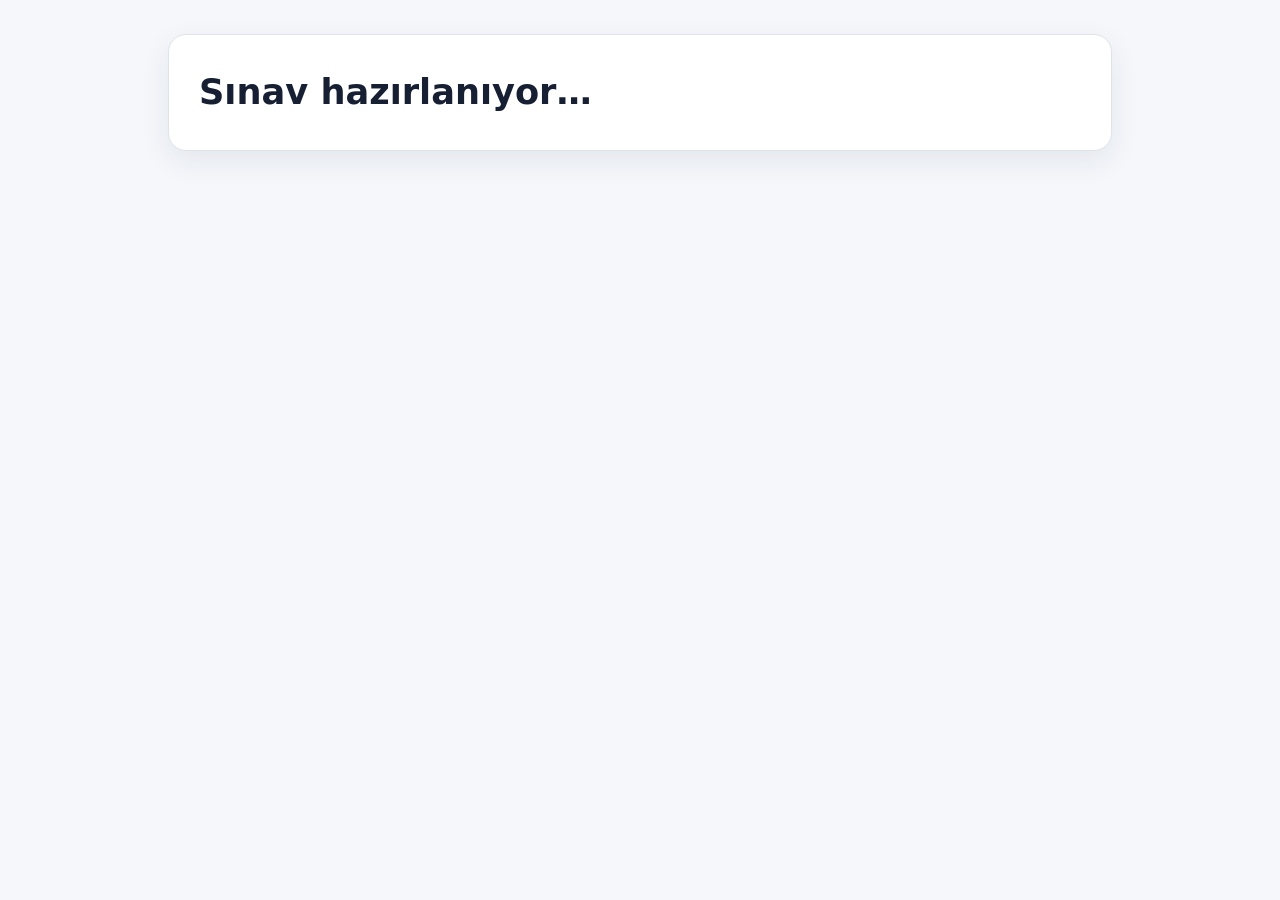
==== quiz.html @ be72923a "Add reusable quiz page" ====
<!doctype html>
<html lang="tr">
<head>
  <meta charset="utf-8">
  <meta name="viewport" content="width=device-width,initial-scale=1">
  <title>Family Quiz Lab</title>
  <link rel="stylesheet" href="styles.css">
</head>
<body>
  <div id="topbar" class="topbar hidden">
    <div class="topinner">
      <div id="brand" class="brand">Family Quiz Lab</div>
      <div id="cloudStatus" class="pill">Yerel kayıt</div>
      <div id="answered" class="pill">0/0</div>
      <div id="timer" class="timer">00:00</div>
    </div>
    <div class="track"><div id="bar" class="bar"></div></div>
  </div>

  <main class="wrap">
    <section id="loading" class="card hero"><h1>Sınav hazırlanıyor…</h1></section>

    <section id="start" class="card hero hidden">
      <div class="eyebrow">Family Quiz Lab</div>
      <h1 id="startTitle"></h1>
      <p id="startDescription" class="muted"></p>
      <div id="startMeta" class="meta"></div>
      <div class="card" style="box-shadow:none;background:#fbfcff">
        <strong>Kurallar</strong>
        <p class="muted">Doğru/yanlış sınav sırasında gösterilmez. Hedef süre dolunca sınav kapanmaz; sayaç ek süreyi göstermeye devam eder. Cevaplar bu cihazda otomatik kaydedilir; bulut bağlantısı etkinleştirildiğinde aynı bağlantı başka cihazdan da devam ettirilebilir.</p>
      </div>
      <div class="startrow"><input id="name" type="text" value="Aya"><button id="startBtn" class="btn primary">Sınava başla</button></div>
      <div id="resumeBox" class="hidden" style="margin-top:12px"><button id="resumeBtn" class="btn secondary">Kaldığım yerden devam et</button><button id="resetBtn" class="btn danger">Yeni deneme</button></div>
    </section>

    <section id="exam" class="exam">
      <div class="card"><div id="stepper" class="stepper"></div><div class="pagehead"><div><h2 id="pageTitle"></h2><div id="pageSub" class="muted"></div></div><div id="pageNo" class="muted"></div></div></div>
      <div id="questions"></div>
      <div class="navbar"><div class="navinfo"><strong id="navTitle"></strong><div id="navSub" class="muted" style="font-size:.85rem"></div></div><button id="copyBtn" class="btn secondary">Linki kopyala</button><button id="prevBtn" class="btn secondary">← Önceki</button><button id="nextBtn" class="btn primary">Sonraki →</button><button id="finishBtn" class="btn primary hidden">Sınavı bitir</button></div>
    </section>

    <section id="results" class="results">
      <div class="card hero"><div class="muted">Sınav tamamlandı</div><h1 id="resultName"></h1><div id="bigScore" class="bigscore"></div><div id="resultMeta" class="muted"></div><div id="verdict" class="verdict"></div><div id="cloudNotice" class="muted" style="margin-top:9px"></div><div id="scoreGrid" class="grid"></div><div class="meta"><button id="copyResult" class="btn secondary">Sonuç linkini kopyala</button><button onclick="window.print()" class="btn secondary">Yazdır / PDF</button><button id="newBtn" class="btn danger">Yeni deneme</button></div></div>
      <div class="card"><h2>Kavram teşhisi</h2><div id="concepts" class="tags"></div></div>
      <div class="card"><h2>Açıklamalı sonuç</h2><div class="muted">Yanlış ve boş sorular aşağıda derslere göre gruplanır.</div><div id="report"></div></div>
    </section>
  </main>

  <div id="modal" class="modal hidden"><div class="modalbox"><h2>Sınavı bitirmek istiyor musun?</h2><p id="modalText" class="muted"></p><div class="meta" style="justify-content:flex-end"><button id="cancel" class="btn secondary">Geri dön</button><button id="confirm" class="btn primary">Teslim et</button></div></div></div>
  <script src="config.js"></script>
  <script src="app.js"></script>
</body>
</html>
---- styles.css ----
:root{--bg:#f5f7fb;--card:#fff;--text:#172033;--muted:#667085;--line:#dfe3ea;--accent:#3559e8;--soft:#edf1ff;--good:#16794c;--goodbg:#e9f8f0;--bad:#b42318;--badbg:#fff0ee;--warn:#946200;--warnbg:#fff7dd;--shadow:0 10px 30px rgba(25,35,60,.08)}*{box-sizing:border-box}html{scroll-behavior:smooth}body{margin:0;font-family:system-ui,-apple-system,"Segoe UI",Arial,sans-serif;background:var(--bg);color:var(--text)}button,input{font:inherit}.wrap{max-width:980px;margin:auto;padding:18px}.card{background:var(--card);border:1px solid var(--line);border-radius:18px;box-shadow:var(--shadow);padding:22px;margin:16px 0}.hero{padding:30px}.eyebrow{font-size:.86rem;font-weight:900;color:var(--accent);text-transform:uppercase;letter-spacing:.04em}h1{margin:6px 0 8px;font-size:clamp(1.55rem,3vw,2.2rem)}h2{margin:0 0 8px}.muted{color:var(--muted);line-height:1.65}.catalog{display:grid;gap:12px}.quiz-card{display:block;text-decoration:none;color:inherit;border:1px solid var(--line);border-radius:14px;padding:16px;background:#fff}.quiz-card:hover{border-color:var(--accent);background:#fbfcff}.quiz-card strong{display:block;margin-bottom:6px}.quiz-card span{color:var(--muted);line-height:1.5}.topbar{position:sticky;top:0;z-index:30;background:rgba(245,247,251,.96);backdrop-filter:blur(10px);border-bottom:1px solid var(--line)}.topinner{max-width:980px;margin:auto;padding:10px 18px;display:flex;gap:10px;align-items:center}.brand{font-weight:900;flex:1}.pill{border-radius:999px;padding:7px 10px;background:var(--soft);font-weight:800}.timer{font-variant-numeric:tabular-nums;font-weight:900;padding:8px 11px;border:1px solid var(--line);border-radius:12px;background:#fff}.timer.danger{background:var(--badbg);color:var(--bad)}.track{height:7px;background:#e6e9ef}.bar{height:100%;width:0;background:var(--accent)}.meta{display:flex;gap:8px;flex-wrap:wrap;margin:16px 0}.startrow{display:grid;grid-template-columns:1fr auto;gap:10px}input[type=text]{padding:13px;border:1px solid var(--line);border-radius:12px}.btn{border:0;border-radius:12px;padding:11px 15px;font-weight:850;cursor:pointer}.primary{background:var(--accent);color:#fff}.secondary{background:#fff;border:1px solid var(--line);color:var(--text)}.danger{background:#fff;border:1px solid #efb9b4;color:var(--bad)}.hidden{display:none!important}.exam,.results{display:none}.stepper{display:flex;gap:7px;overflow:auto;padding:4px 0 10px}.step{min-width:36px;height:36px;border-radius:50%;border:1px solid var(--line);background:#fff;font-weight:900;color:var(--muted)}.step.active{background:var(--accent);color:#fff;border-color:var(--accent)}.step.done{background:var(--goodbg);color:var(--good)}.pagehead{display:flex;justify-content:space-between;gap:12px}.qhead{display:flex;gap:10px}.qnum{min-width:34px;height:34px;border-radius:50%;display:grid;place-items:center;background:var(--soft);color:var(--accent);font-weight:950}.qtext{font-weight:800;line-height:1.55;padding-top:3px}.skill{font-size:.84rem;color:var(--muted);margin-top:5px}.opts{display:grid;gap:9px;margin-top:14px}.option{display:flex;gap:10px;align-items:flex-start;border:1px solid var(--line);padding:12px 13px;border-radius:12px;cursor:pointer}.option:has(input:checked){background:var(--soft);border-color:var(--accent)}.option input{margin-top:3px;accent-color:var(--accent)}.navbar{position:sticky;bottom:8px;z-index:15;background:rgba(255,255,255,.97);border:1px solid var(--line);box-shadow:0 12px 30px rgba(30,40,70,.15);border-radius:15px;padding:11px;display:flex;gap:9px;align-items:center;flex-wrap:wrap}.navinfo{flex:1;min-width:180px}.bigscore{font-size:clamp(2.7rem,8vw,4.8rem);font-weight:950;line-height:1}.verdict{display:inline-block;border-radius:999px;padding:7px 10px;font-weight:900;margin-top:8px}.good{background:var(--goodbg);color:var(--good)}.mid{background:var(--warnbg);color:var(--warn)}.low{background:var(--badbg);color:var(--bad)}.grid{display:grid;grid-template-columns:repeat(2,1fr);gap:12px;margin-top:16px}.scorebox{border:1px solid var(--line);border-radius:14px;padding:14px}.scorebox strong{display:block;font-size:1.45rem}.tags{display:flex;gap:7px;flex-wrap:wrap}.tag{background:#f3f5f8;border:1px solid var(--line);border-radius:999px;padding:6px 9px;font-size:.86rem}details.acc{border:1px solid var(--line);border-radius:14px;background:#fff;margin:10px 0;overflow:hidden}details.acc>summary{list-style:none;cursor:pointer;padding:14px 15px;font-weight:900;display:flex;gap:8px;align-items:center}details.acc>summary::-webkit-details-marker{display:none}details.acc>summary::after{content:"＋";margin-left:auto}details.acc[open]>summary::after{content:"−"}.accbody{border-top:1px solid var(--line);padding:12px 14px}.review{border:1px solid var(--line);border-radius:12px;margin:9px 0;overflow:hidden}.review summary{list-style:none;cursor:pointer;padding:11px 12px;font-weight:820}.review summary::-webkit-details-marker{display:none}.reviewbody{border-top:1px solid var(--line);padding:12px;line-height:1.65}.abox{padding:10px;border-radius:10px;margin:7px 0;background:#f7f7f8}.right{background:var(--goodbg)}.tip{background:var(--soft)}.modal{position:fixed;inset:0;background:rgba(15,23,42,.55);z-index:100;display:grid;place-items:center;padding:18px}.modalbox{max-width:500px;background:#fff;border-radius:18px;padding:22px}@media(max-width:700px){.wrap{padding:12px}.topinner{padding:9px 12px}.grid{grid-template-columns:1fr}.startrow{grid-template-columns:1fr}.card{padding:17px}.brand{font-size:.9rem}}@media print{.topbar,.navbar,.btn,.stepper{display:none!important}body{background:#fff}.card{box-shadow:none}}
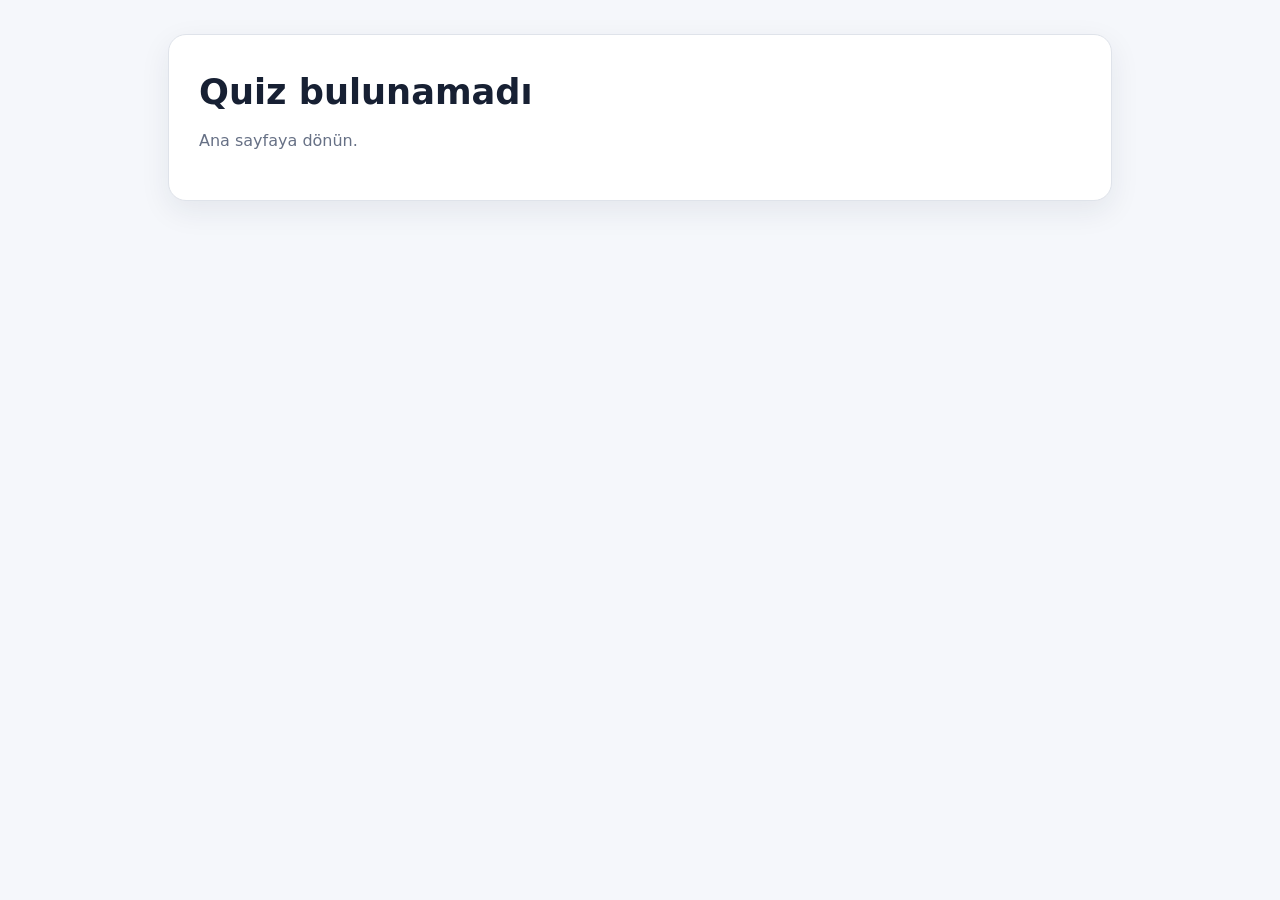
==== commit 20956c7b: "Strengthen incomplete quiz submission warning" ====
--- a/quiz.html
+++ b/quiz.html
@@ -46,7 +46,7 @@
     </section>
   </main>
 
-  <div id="modal" class="modal hidden"><div class="modalbox"><h2>Sınavı bitirmek istiyor musun?</h2><p id="modalText" class="muted"></p><div class="meta" style="justify-content:flex-end"><button id="cancel" class="btn secondary">Geri dön</button><button id="confirm" class="btn primary">Teslim et</button></div></div></div>
+  <div id="modal" class="modal hidden"><div class="modalbox"><h2>⚠️ Sınavı gerçekten bitirmek istiyor musun?</h2><p id="modalText" class="muted"></p><p class="muted"><strong>Boş sorun varsa önce geri dönüp tamamlaman önerilir.</strong> Teslim ettikten sonra bu denemedeki cevaplarını değiştiremezsin.</p><div class="meta" style="justify-content:flex-end"><button id="cancel" class="btn secondary">Sorulara dön</button><button id="confirm" class="btn danger">Evet, yine de teslim et</button></div></div></div>
   <script src="config.js"></script>
   <script src="app.js"></script>
 </body>
--- a/styles.css
+++ b/styles.css
@@ -1 +1 @@
-:root{--bg:#f5f7fb;--card:#fff;--text:#172033;--muted:#667085;--line:#dfe3ea;--accent:#3559e8;--soft:#edf1ff;--good:#16794c;--goodbg:#e9f8f0;--bad:#b42318;--badbg:#fff0ee;--warn:#946200;--warnbg:#fff7dd;--shadow:0 10px 30px rgba(25,35,60,.08)}*{box-sizing:border-box}html{scroll-behavior:smooth}body{margin:0;font-family:system-ui,-apple-system,"Segoe UI",Arial,sans-serif;background:var(--bg);color:var(--text)}button,input{font:inherit}.wrap{max-width:980px;margin:auto;padding:18px}.card{background:var(--card);border:1px solid var(--line);border-radius:18px;box-shadow:var(--shadow);padding:22px;margin:16px 0}.hero{padding:30px}.eyebrow{font-size:.86rem;font-weight:900;color:var(--accent);text-transform:uppercase;letter-spacing:.04em}h1{margin:6px 0 8px;font-size:clamp(1.55rem,3vw,2.2rem)}h2{margin:0 0 8px}.muted{color:var(--muted);line-height:1.65}.catalog{display:grid;gap:12px}.quiz-card{display:block;text-decoration:none;color:inherit;border:1px solid var(--line);border-radius:14px;padding:16px;background:#fff}.quiz-card:hover{border-color:var(--accent);background:#fbfcff}.quiz-card strong{display:block;margin-bottom:6px}.quiz-card span{color:var(--muted);line-height:1.5}.topbar{position:sticky;top:0;z-index:30;background:rgba(245,247,251,.96);backdrop-filter:blur(10px);border-bottom:1px solid var(--line)}.topinner{max-width:980px;margin:auto;padding:10px 18px;display:flex;gap:10px;align-items:center}.brand{font-weight:900;flex:1}.pill{border-radius:999px;padding:7px 10px;background:var(--soft);font-weight:800}.timer{font-variant-numeric:tabular-nums;font-weight:900;padding:8px 11px;border:1px solid var(--line);border-radius:12px;background:#fff}.timer.danger{background:var(--badbg);color:var(--bad)}.track{height:7px;background:#e6e9ef}.bar{height:100%;width:0;background:var(--accent)}.meta{display:flex;gap:8px;flex-wrap:wrap;margin:16px 0}.startrow{display:grid;grid-template-columns:1fr auto;gap:10px}input[type=text]{padding:13px;border:1px solid var(--line);border-radius:12px}.btn{border:0;border-radius:12px;padding:11px 15px;font-weight:850;cursor:pointer}.primary{background:var(--accent);color:#fff}.secondary{background:#fff;border:1px solid var(--line);color:var(--text)}.danger{background:#fff;border:1px solid #efb9b4;color:var(--bad)}.hidden{display:none!important}.exam,.results{display:none}.stepper{display:flex;gap:7px;overflow:auto;padding:4px 0 10px}.step{min-width:36px;height:36px;border-radius:50%;border:1px solid var(--line);background:#fff;font-weight:900;color:var(--muted)}.step.active{background:var(--accent);color:#fff;border-color:var(--accent)}.step.done{background:var(--goodbg);color:var(--good)}.pagehead{display:flex;justify-content:space-between;gap:12px}.qhead{display:flex;gap:10px}.qnum{min-width:34px;height:34px;border-radius:50%;display:grid;place-items:center;background:var(--soft);color:var(--accent);font-weight:950}.qtext{font-weight:800;line-height:1.55;padding-top:3px}.skill{font-size:.84rem;color:var(--muted);margin-top:5px}.opts{display:grid;gap:9px;margin-top:14px}.option{display:flex;gap:10px;align-items:flex-start;border:1px solid var(--line);padding:12px 13px;border-radius:12px;cursor:pointer}.option:has(input:checked){background:var(--soft);border-color:var(--accent)}.option input{margin-top:3px;accent-color:var(--accent)}.navbar{position:sticky;bottom:8px;z-index:15;background:rgba(255,255,255,.97);border:1px solid var(--line);box-shadow:0 12px 30px rgba(30,40,70,.15);border-radius:15px;padding:11px;display:flex;gap:9px;align-items:center;flex-wrap:wrap}.navinfo{flex:1;min-width:180px}.bigscore{font-size:clamp(2.7rem,8vw,4.8rem);font-weight:950;line-height:1}.verdict{display:inline-block;border-radius:999px;padding:7px 10px;font-weight:900;margin-top:8px}.good{background:var(--goodbg);color:var(--good)}.mid{background:var(--warnbg);color:var(--warn)}.low{background:var(--badbg);color:var(--bad)}.grid{display:grid;grid-template-columns:repeat(2,1fr);gap:12px;margin-top:16px}.scorebox{border:1px solid var(--line);border-radius:14px;padding:14px}.scorebox strong{display:block;font-size:1.45rem}.tags{display:flex;gap:7px;flex-wrap:wrap}.tag{background:#f3f5f8;border:1px solid var(--line);border-radius:999px;padding:6px 9px;font-size:.86rem}details.acc{border:1px solid var(--line);border-radius:14px;background:#fff;margin:10px 0;overflow:hidden}details.acc>summary{list-style:none;cursor:pointer;padding:14px 15px;font-weight:900;display:flex;gap:8px;align-items:center}details.acc>summary::-webkit-details-marker{display:none}details.acc>summary::after{content:"＋";margin-left:auto}details.acc[open]>summary::after{content:"−"}.accbody{border-top:1px solid var(--line);padding:12px 14px}.review{border:1px solid var(--line);border-radius:12px;margin:9px 0;overflow:hidden}.review summary{list-style:none;cursor:pointer;padding:11px 12px;font-weight:820}.review summary::-webkit-details-marker{display:none}.reviewbody{border-top:1px solid var(--line);padding:12px;line-height:1.65}.abox{padding:10px;border-radius:10px;margin:7px 0;background:#f7f7f8}.right{background:var(--goodbg)}.tip{background:var(--soft)}.modal{position:fixed;inset:0;background:rgba(15,23,42,.55);z-index:100;display:grid;place-items:center;padding:18px}.modalbox{max-width:500px;background:#fff;border-radius:18px;padding:22px}@media(max-width:700px){.wrap{padding:12px}.topinner{padding:9px 12px}.grid{grid-template-columns:1fr}.startrow{grid-template-columns:1fr}.card{padding:17px}.brand{font-size:.9rem}}@media print{.topbar,.navbar,.btn,.stepper{display:none!important}body{background:#fff}.card{box-shadow:none}}+:root{--bg:#f5f7fb;--card:#fff;--text:#172033;--muted:#667085;--line:#dfe3ea;--accent:#3559e8;--soft:#edf1ff;--good:#16794c;--goodbg:#e9f8f0;--bad:#b42318;--badbg:#fff0ee;--warn:#946200;--warnbg:#fff7dd;--shadow:0 10px 30px rgba(25,35,60,.08)}*{box-sizing:border-box}html{scroll-behavior:smooth}body{margin:0;font-family:system-ui,-apple-system,"Segoe UI",Arial,sans-serif;background:var(--bg);color:var(--text)}button,input{font:inherit}.wrap{max-width:980px;margin:auto;padding:18px}.card{background:var(--card);border:1px solid var(--line);border-radius:18px;box-shadow:var(--shadow);padding:22px;margin:16px 0}.hero{padding:30px}.eyebrow{font-size:.86rem;font-weight:900;color:var(--accent);text-transform:uppercase;letter-spacing:.04em}h1{margin:6px 0 8px;font-size:clamp(1.55rem,3vw,2.2rem)}h2{margin:0 0 8px}.muted{color:var(--muted);line-height:1.65}.catalog{display:grid;gap:12px}.quiz-card{display:block;text-decoration:none;color:inherit;border:1px solid var(--line);border-radius:14px;padding:16px;background:#fff}.quiz-card:hover{border-color:var(--accent);background:#fbfcff}.quiz-card strong{display:block;margin-bottom:6px}.quiz-card span{color:var(--muted);line-height:1.5}.topbar{position:sticky;top:0;z-index:30;background:rgba(245,247,251,.96);backdrop-filter:blur(10px);border-bottom:1px solid var(--line)}.topinner{max-width:980px;margin:auto;padding:10px 18px;display:flex;gap:10px;align-items:center}.brand{font-weight:900;flex:1}.pill{border-radius:999px;padding:7px 10px;background:var(--soft);font-weight:800}.timer{font-variant-numeric:tabular-nums;font-weight:900;padding:8px 11px;border:1px solid var(--line);border-radius:12px;background:#fff}.timer.danger{background:var(--badbg);color:var(--bad)}.track{height:7px;background:#e6e9ef}.bar{height:100%;width:0;background:var(--accent)}.meta{display:flex;gap:8px;flex-wrap:wrap;margin:16px 0}.startrow{display:grid;grid-template-columns:1fr auto;gap:10px}input[type=text]{padding:13px;border:1px solid var(--line);border-radius:12px}.btn{border:0;border-radius:12px;padding:11px 15px;font-weight:850;cursor:pointer}.primary{background:var(--accent);color:#fff}.secondary{background:#fff;border:1px solid var(--line);color:var(--text)}.danger{background:#fff;border:1px solid #efb9b4;color:var(--bad)}.hidden{display:none!important}.exam,.results{display:none}.stepper{display:flex;gap:7px;overflow:auto;padding:4px 0 10px}.step{min-width:36px;height:36px;border-radius:50%;border:1px solid var(--line);background:#fff;font-weight:900;color:var(--muted)}.step.active{background:var(--accent);color:#fff;border-color:var(--accent)}.step.done{background:var(--goodbg);color:var(--good)}.pagehead{display:flex;justify-content:space-between;gap:12px}.qhead{display:flex;gap:10px}.qnum{min-width:34px;height:34px;border-radius:50%;display:grid;place-items:center;background:var(--soft);color:var(--accent);font-weight:950}.qtext{font-weight:800;line-height:1.55;padding-top:3px}.skill{font-size:.84rem;color:var(--muted);margin-top:5px}.opts{display:grid;gap:9px;margin-top:14px}.option{display:flex;gap:10px;align-items:flex-start;border:1px solid var(--line);padding:12px 13px;border-radius:12px;cursor:pointer}.option:has(input:checked){background:var(--soft);border-color:var(--accent)}.option input{margin-top:3px;accent-color:var(--accent)}.navbar{position:sticky;bottom:8px;z-index:15;background:rgba(255,255,255,.97);border:1px solid var(--line);box-shadow:0 12px 30px rgba(30,40,70,.15);border-radius:15px;padding:11px;display:flex;gap:9px;align-items:center;flex-wrap:wrap}.navinfo{flex:1;min-width:180px}.bigscore{font-size:clamp(2.7rem,8vw,4.8rem);font-weight:950;line-height:1}.verdict{display:inline-block;border-radius:999px;padding:7px 10px;font-weight:900;margin-top:8px}.good{background:var(--goodbg);color:var(--good)}.mid{background:var(--warnbg);color:var(--warn)}.low{background:var(--badbg);color:var(--bad)}.grid{display:grid;grid-template-columns:repeat(2,1fr);gap:12px;margin-top:16px}.scorebox{border:1px solid var(--line);border-radius:14px;padding:14px}.scorebox strong{display:block;font-size:1.45rem}.tags{display:flex;gap:7px;flex-wrap:wrap}.tag{background:#f3f5f8;border:1px solid var(--line);border-radius:999px;padding:6px 9px;font-size:.86rem}details.acc{border:1px solid var(--line);border-radius:14px;background:#fff;margin:10px 0;overflow:hidden}details.acc>summary{list-style:none;cursor:pointer;padding:14px 15px;font-weight:900;display:flex;gap:8px;align-items:center}details.acc>summary::-webkit-details-marker{display:none}details.acc>summary::after{content:"＋";margin-left:auto}details.acc[open]>summary::after{content:"−"}.accbody{border-top:1px solid var(--line);padding:12px 14px}.review{border:1px solid var(--line);border-radius:12px;margin:9px 0;overflow:hidden}.review summary{list-style:none;cursor:pointer;padding:11px 12px;font-weight:820}.review summary::-webkit-details-marker{display:none}.reviewbody{border-top:1px solid var(--line);padding:12px;line-height:1.65}.abox{padding:10px;border-radius:10px;margin:7px 0;background:#f7f7f8;white-space:pre-line;line-height:1.8}.right{background:var(--goodbg)}.tip{background:var(--soft)}.modal{position:fixed;inset:0;background:rgba(15,23,42,.55);z-index:100;display:grid;place-items:center;padding:18px}.modalbox{max-width:500px;background:#fff;border-radius:18px;padding:22px}@media(max-width:700px){.wrap{padding:12px}.topinner{padding:9px 12px}.grid{grid-template-columns:1fr}.startrow{grid-template-columns:1fr}.card{padding:17px}.brand{font-size:.9rem}}@media print{.topbar,.navbar,.btn,.stepper{display:none!important}body{background:#fff}.card{box-shadow:none}}
